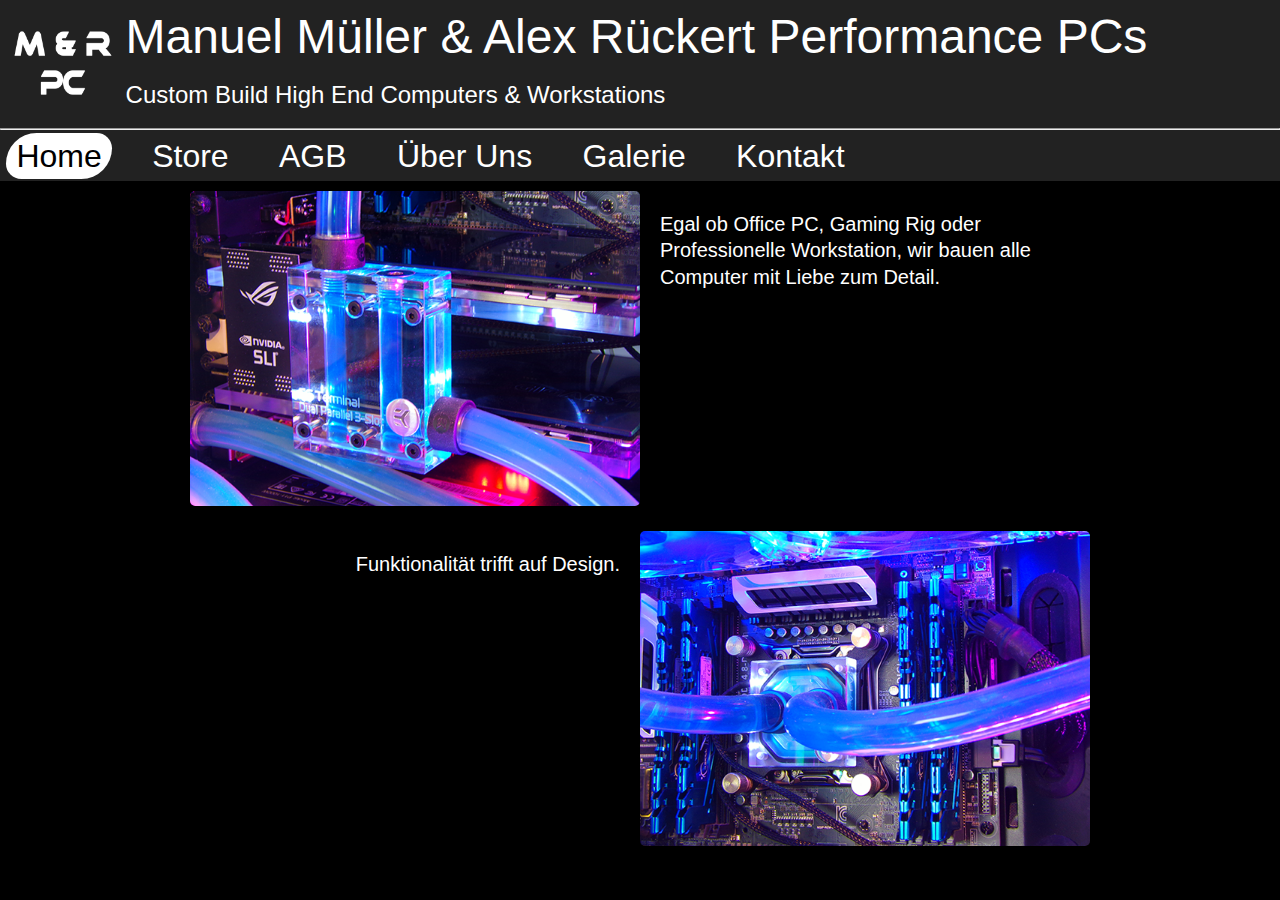
==== index.html @ 64478db1 "AGB hinzugefügt und CSS Strukturiert" ====
<!DOCTYPE HTML PUBLIC "-//W3C//DTD HTML 4.01 Transitional//EN">

<html>

<!-- STARTSEITE -->
	
	<head>
		<link rel="canonical" href="http://www.mrpcs.de/index.html" />
		<title>MR PCs</title>
		<meta name="description" content="Wir bauen PCs nach Wunsch!">
		<meta name="keywords" content="Custom PC, Wasserkühlung, Computer, Gaming, PC, Performance, 
		MR, Design, preiswert, günstig, Leistung, Workstation">
		<meta http-equiv="language" content="de" />
		<meta http-equiv="Content-Type" content="text/html; charset=UTF-8">
		<meta name="author" content="Manuel Müller, Alex Rückert">
		<link rel="shortcut icon" type="image/x-icon" href="Bilder/M&R Logo.png" />
		<link rel="stylesheet" type="text/css" href="Style/Style.css"/>
	
	</head>
	
	<body>
		<div class="header">
			<div>
			<img class="bildlinks" src="Bilder/M&R white.png" alt="M&R Logo">
			<!-- h1 Überschrift 1 -->
				<div style="margin-left: 8%;">
				<h1 style="padding-top: 2%; white-space: nowrap;">Manuel Müller & Alex Rückert Performance PCs</h1>
				<!-- h2 Überschrift 2 -->
				<h2 style="white-space: nowrap;">Custom Build High End Computers & Workstations</h2>
				</div>
				<hr/>
			</div>
		<!-- Menüleiste -->
			<div class="menueleiste">
			<a href="Startseite.html" class="class1">Home</a>
			<a href="Store.html" class="class2">Store</a>
			<a href="AGB.html" class="class2">AGB</a>
			<a href="ueberUns.html" class="class2">Über Uns</a>
			<a href="Galerie.html" class="class2">Galerie</a>
			<a href="Kontakt.html" class="class2">Kontakt</a>
			</div>
		</div>
		
		<div class="inhalt">
			<div class="btcontainer">
			<img class="bildmittextRechts" src="Bilder/GPUsManu.png" alt="GPUsManu">
			<p class="left">Egal ob Office PC, Gaming Rig oder Professionelle Workstation, 
			wir bauen alle Computer mit Liebe zum Detail.</p>
			</div>
			
			<div class="btcontainer">
			<img class="bildmittextLinks" src="Bilder/CPUManu.png" alt="CPUManu">
			<p class="right">Funktionalität trifft auf Design.</p>
			</div>
		
		</div>
	</body>



</html>
---- Style/Style.css ----
/* --- T E X T --- */

/* Überschrift 1 */	
h1 {
	color: white;
	font-family: "Usual", "HelveticaNeue", "Helvetica Neue", Helvetica, Arial, sans-serif;
	text-align: left;
	font-size: 48px;
	font-style: normal;
	font-variant: normal;
	font-weight: 500;
	line-height: 26.4px;
}
/* Überschrift 2 */
h2 {
    color: white;
	font-family: "Usual", "HelveticaNeue", "Helvetica Neue", Helvetica, Arial, sans-serif;
	text-align: left;
	font-size: 24px;
	font-style: normal;
	font-variant: normal;
	font-weight: 500;
	line-height: 26.4px;
}
/* Standarttext für auf die Seite */
p {
	text-align: center;
	margin-bottom: 20px;
	margin-top: 20px;
	margin-left: 10px;
	margin-right: 20px;
	color: white;
	font-family: "Usual", "HelveticaNeue", "Helvetica Neue", Helvetica, Arial, sans-serif;
	font-size: 20px;
	font-style: normal;
	font-variant: normal;
	font-weight: 500;
	line-height: 26.4px;
	
}
/* großere Version des Standarttextes */
p.fett {
	text-align: center;
	margin-bottom: 20px;
	margin-top: 20px;
	margin-left: 10px;
	margin-right: 20px;
	color: white;
	font-family: "Usual", "HelveticaNeue", "Helvetica Neue", Helvetica, Arial, sans-serif;
	font-size: 28px;
	font-style: normal;
	font-variant: normal;
	font-weight: bold;
	line-height: 26.4px;
}
/* linksbündiger Text */
p.left {
	text-align: left;
}
/* rechtsbündiger Text */
p.right {
	text-align: right;
}

/* Links zu anderen Seiten... */
a {
	text-decoration: none;
	margin-right: 20px;
    color: white;
	font-family: "Usual", "HelveticaNeue", "Helvetica Neue", Helvetica, Arial, sans-serif;
	font-size: 24px;
	font-style: normal;
	font-variant: normal;
	font-weight: 500;
	line-height: 26.4px;
}
/* der aktuell selektierte Reiter in der Navigationsleiste */
a.class1 {
	font-size: 32px;
	color: black;
	margin-left: 0.5%;
}
/* alle anderen Reiter in der Navigationsleiste */
a.class2 {
	font-size: 32px;
	color: white;
	margin-left: 0.5%;
}
/* Standartverhalten des Links */
a.class1:link {
	padding-top: 5px;
	padding-bottom: 5px;
	padding-left: 10px;
	padding-right: 10px;
	border-radius: 40px 20px;
	text-decoration: none;
	background-color: white;
}
/* Standartverhalten des Links */
a.class2:link {
	padding-top: 5px;
	padding-bottom: 5px;
	padding-left: 10px;
	padding-right: 10px;
	border-radius: 40px 20px;
	text-decoration: none;
	color: white;
}
/* wenn der Mauszeiger auf den Link kommt */
a.class1:hover {
	padding-top: 5px;
	padding-bottom: 5px;
	padding-left: 10px;
	padding-right: 10px;
	border-radius: 40px 20px;
	color: white;
	text-decoration: none;
	background-color: blue;
}
/* wenn der Mauszeiger auf den Link kommt */
a.class2:hover {
	padding-top: 5px;
	padding-bottom: 5px;
	padding-left: 10px;
	padding-right: 10px;
	border-radius: 40px 20px;
	text-decoration: none;
	background-color: blue;
}

/* --- A L L G E M E I N --- */

/* fasst die Navigationsleiste zusammen */
.header {
	background-color: #222222;
	width: 100%;
	padding-bottom: 0.35%;
}
/* Logo neben der Überschrift */
.bildlinks {
	width: 100px;
	height: 100px;
	float: left;
	padding-top: 1%;
	padding-left: 1%;
	padding-right: 1%;
}
/* der Körper der Seite */
body {
	width: 100%;
	margin: 0px;
	background-color: black;
}
/* beinhaltet die verschieden Navigations-Reiter in der Navigationsleiste */
.menueleiste {
	padding-top: 5px;
	padding-bottom: 5px;
}
/* setzt Sachen mittig */
.mittig {
	margin-left: auto;
	margin-right: auto;
}

/* --- I N D E X --- */

/* beinhaltet Bild mit Text daneben auf der Indexseite */
.btcontainer {
	width: 900px;
	height: 320px;
	padding: 10px;
	margin-left: auto;
	margin-right: auto;
}
/* Bild mit Text auf der rechten Seite */
.bildmittextRechts {
	float: left;
	border-radius: 5px;
	width: 450px;
	margin-right: 20px;
}
/* Bild mit Text auf der linken Seite */
.bildmittextLinks {
	float: right;
	border-radius: 5px;
	width: 450px;
	margin-left: 20px;
}

/* --- S T O R E --- */


/* Box für das PC-Bild und Text im Store */
.pcOffer {
	text-align: center;
	width: 250px;
	margin: 50px;
}
/* Überschrift zum PC-Bild im Store */
.pcTitel {
	margin: 0;
	padding-top: 0.5%;
}
/* das PC-Bild in der Übersicht im Store */
.pcBild {
	float: top;
	display: block;
	margin-left: auto;
	margin-right: auto;
	padding-top: 1%;
	padding-bottom: 2%;
	width: 200px;
	height: 200px;
}
/* Unterhalb des PC-Bilds im Store */
.pcText {
	margin: 0;
}
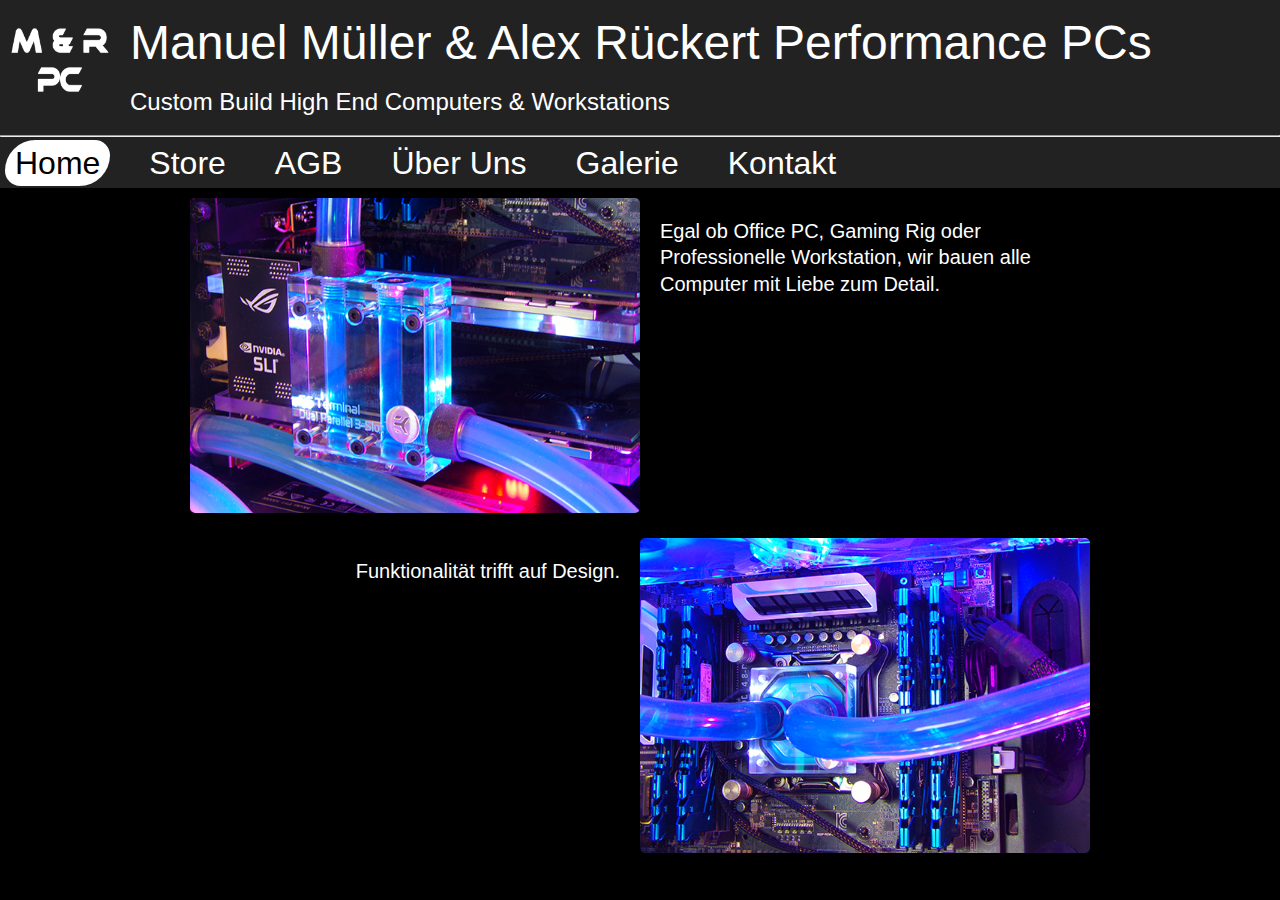
==== commit b4bf8e03: "more fixes" ====
--- a/index.html
+++ b/index.html
@@ -23,8 +23,8 @@
 			<div>
 			<img class="bildlinks" src="Bilder/M&R white.png" alt="M&R Logo">
 			<!-- h1 Überschrift 1 -->
-				<div style="margin-left: 8%;">
-				<h1 style="padding-top: 2%; white-space: nowrap;">Manuel Müller & Alex Rückert Performance PCs</h1>
+				<div style="padding-left: 130px;">
+				<h1 style="padding-top: 30px; white-space: nowrap;">Manuel Müller & Alex Rückert Performance PCs</h1>
 				<!-- h2 Überschrift 2 -->
 				<h2 style="white-space: nowrap;">Custom Build High End Computers & Workstations</h2>
 				</div>
@@ -32,10 +32,10 @@
 			</div>
 		<!-- Menüleiste -->
 			<div class="menueleiste">
-			<a href="Startseite.html" class="class1">Home</a>
+			<a href="index.html" class="class1">Home</a>
 			<a href="Store.html" class="class2">Store</a>
 			<a href="AGB.html" class="class2">AGB</a>
-			<a href="ueberUns.html" class="class2">Über Uns</a>
+			<a href="UeberUns.html" class="class2">Über Uns</a>
 			<a href="Galerie.html" class="class2">Galerie</a>
 			<a href="Kontakt.html" class="class2">Kontakt</a>
 			</div>
--- a/Style/Style.css
+++ b/Style/Style.css
@@ -78,13 +78,13 @@
 a.class1 {
 	font-size: 32px;
 	color: black;
-	margin-left: 0.5%;
+	margin-left: 5px;
 }
 /* alle anderen Reiter in der Navigationsleiste */
 a.class2 {
 	font-size: 32px;
 	color: white;
-	margin-left: 0.5%;
+	margin-left: 5px;
 }
 /* Standartverhalten des Links */
 a.class1:link {
@@ -134,16 +134,17 @@
 .header {
 	background-color: #222222;
 	width: 100%;
-	padding-bottom: 0.35%;
+	padding-bottom: 5px;
 }
 /* Logo neben der Überschrift */
 .bildlinks {
 	width: 100px;
 	height: 100px;
 	float: left;
-	padding-top: 1%;
-	padding-left: 1%;
-	padding-right: 1%;
+	padding-top: 10px;
+	padding-left: 10px;
+	padding-right: 10px;
+	padding-bottom: 10px;
 }
 /* der Körper der Seite */
 body {
@@ -199,7 +200,7 @@
 /* Überschrift zum PC-Bild im Store */
 .pcTitel {
 	margin: 0;
-	padding-top: 0.5%;
+	padding-top: 5px;
 }
 /* das PC-Bild in der Übersicht im Store */
 .pcBild {
@@ -207,8 +208,8 @@
 	display: block;
 	margin-left: auto;
 	margin-right: auto;
-	padding-top: 1%;
-	padding-bottom: 2%;
+	padding-top: 10px;
+	padding-bottom: 20px;
 	width: 200px;
 	height: 200px;
 }
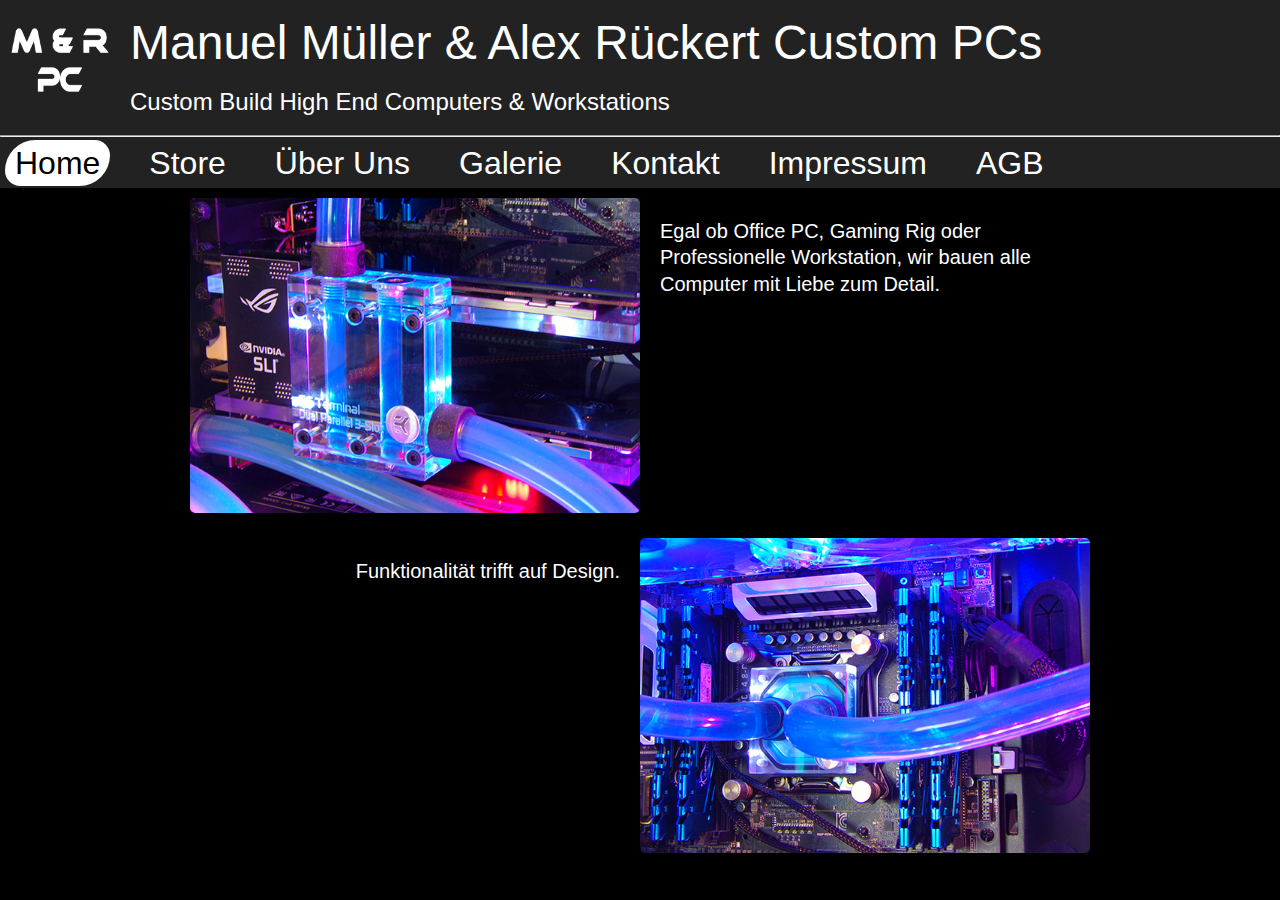
==== commit 035bc9ad: "impressum und namen gefixt" ====
--- a/index.html
+++ b/index.html
@@ -7,6 +7,10 @@
 	<head>
 		<link rel="canonical" href="http://www.mrpcs.de/index.html" />
 		<title>MR PCs</title>
+		
+		<!-- Smartphone Optimierung -->
+		<meta name="viewport" content="width=device-width, initial-scale=1.0" />
+		
 		<meta name="description" content="Wir bauen PCs nach Wunsch!">
 		<meta name="keywords" content="Custom PC, Wasserkühlung, Computer, Gaming, PC, Performance, 
 		MR, Design, preiswert, günstig, Leistung, Workstation">
@@ -24,7 +28,7 @@
 			<img class="bildlinks" src="Bilder/M&R white.png" alt="M&R Logo">
 			<!-- h1 Überschrift 1 -->
 				<div style="padding-left: 130px;">
-				<h1 style="padding-top: 30px; white-space: nowrap;">Manuel Müller & Alex Rückert Performance PCs</h1>
+				<h1 style="padding-top: 30px; white-space: nowrap;">Manuel Müller & Alex Rückert Custom PCs</h1>
 				<!-- h2 Überschrift 2 -->
 				<h2 style="white-space: nowrap;">Custom Build High End Computers & Workstations</h2>
 				</div>
@@ -34,10 +38,11 @@
 			<div class="menueleiste">
 			<a href="index.html" class="class1">Home</a>
 			<a href="Store.html" class="class2">Store</a>
-			<a href="AGB.html" class="class2">AGB</a>
 			<a href="UeberUns.html" class="class2">Über Uns</a>
 			<a href="Galerie.html" class="class2">Galerie</a>
 			<a href="Kontakt.html" class="class2">Kontakt</a>
+			<a href="Impressum.html" class="class2">Impressum</a>
+			<a href="AGB.html" class="class2">AGB</a>
 			</div>
 		</div>
 		
--- a/Style/Style.css
+++ b/Style/Style.css
@@ -36,7 +36,6 @@
 	font-variant: normal;
 	font-weight: 500;
 	line-height: 26.4px;
-	
 }
 /* großere Version des Standarttextes */
 p.fett {
@@ -60,6 +59,21 @@
 /* rechtsbündiger Text */
 p.right {
 	text-align: right;
+}
+
+p.personTitel {
+	text-align: center;
+	margin-bottom: 20px;
+	margin-top: 0px;
+	margin-left: 0px;
+	margin-right: 0px;
+	color: white;
+	font-family: "Usual", "HelveticaNeue", "Helvetica Neue", Helvetica, Arial, sans-serif;
+	font-size: 36px;
+	font-style: normal;
+	font-variant: normal;
+	font-weight: 500;
+	line-height: 26.4px;
 }
 
 /* Links zu anderen Seiten... */
@@ -193,6 +207,9 @@
 
 /* Box für das PC-Bild und Text im Store */
 .pcOffer {
+	background-color: #222222;
+	padding: 5px;
+	border-radius: 10px;
 	text-align: center;
 	width: 250px;
 	margin: 50px;
@@ -216,4 +233,32 @@
 /* Unterhalb des PC-Bilds im Store */
 .pcText {
 	margin: 0;
-}+}
+
+/* --- A G B --- */
+
+
+/* --- Ü B E R  U N S --- */
+
+.person {
+	background-color: #222222;
+	padding: 20px;
+	border-radius: 10px;
+	text-align: center;
+	height: 850px;
+	width: 400px;
+	margin: 50px;
+}
+
+/* --- I M P R E S S U M --- */
+
+.impressum {
+	background-color: #222222;
+	padding: 20px;
+	border-radius: 10px;
+	text-align: left;
+	width: 500px;
+	margin: 50px;
+}
+
+
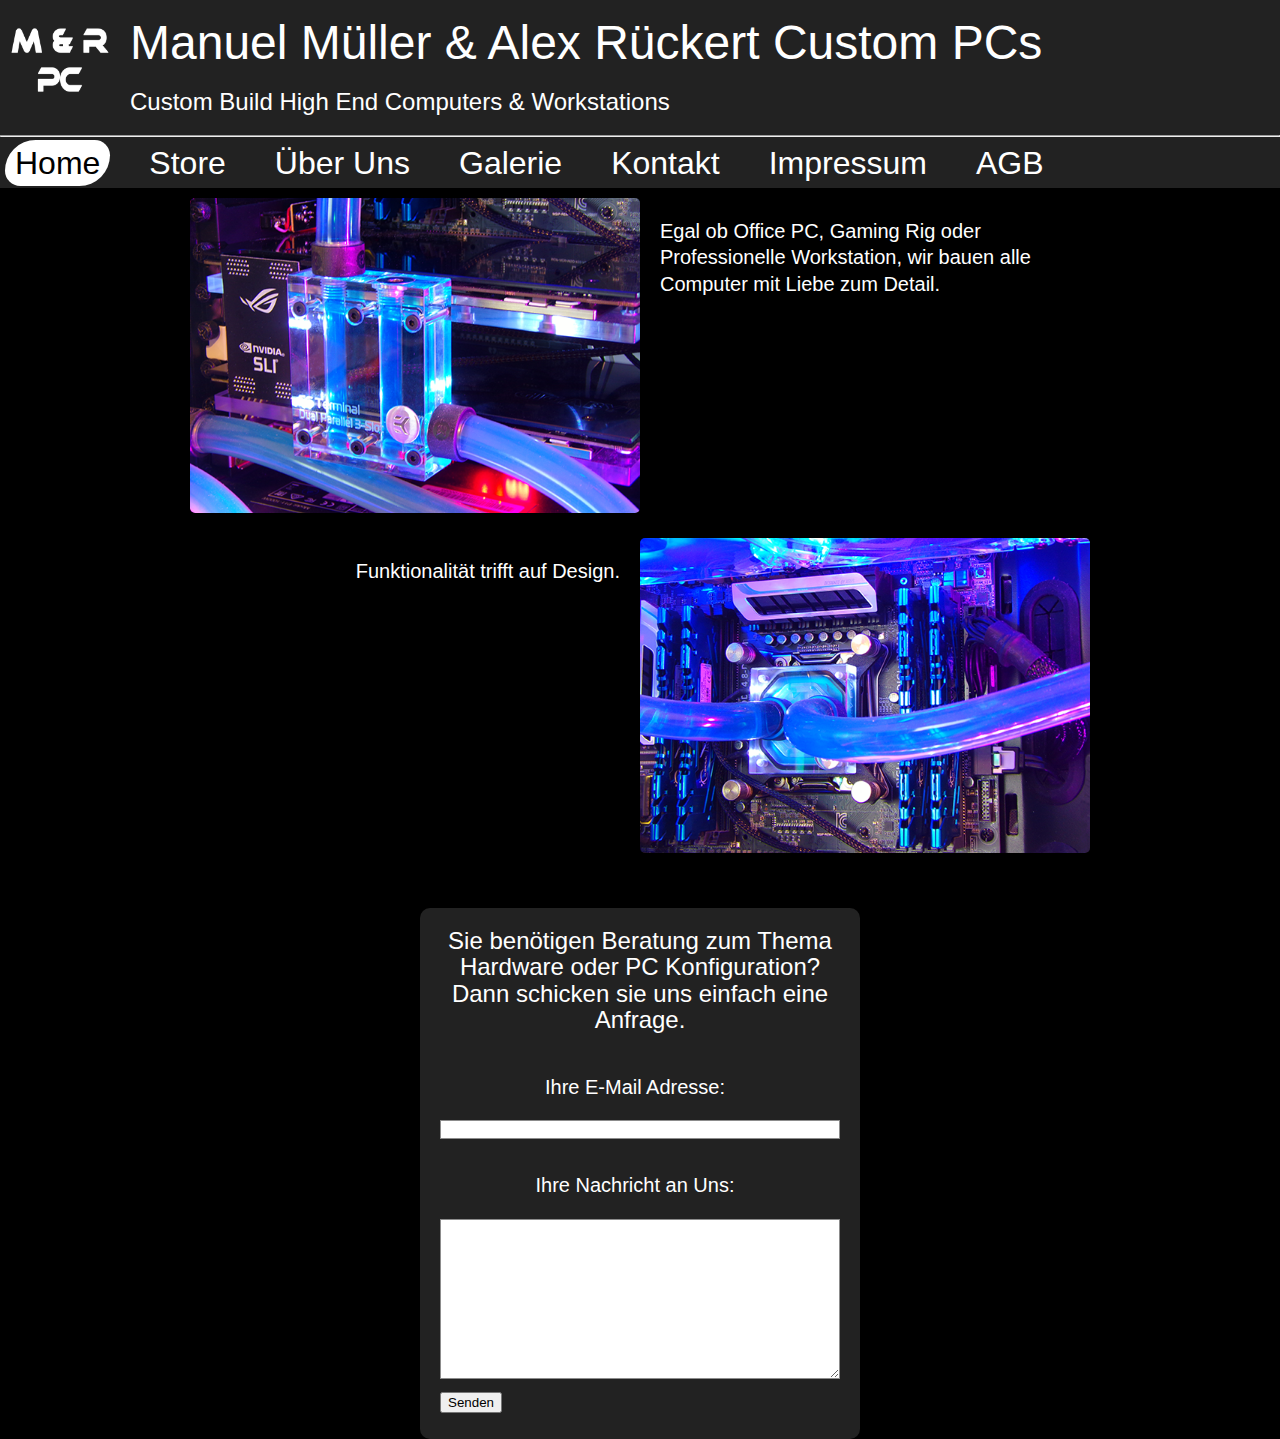
==== commit 44f5f28d: "-" ====
--- a/index.html
+++ b/index.html
@@ -57,6 +57,26 @@
 			<img class="bildmittextLinks" src="Bilder/CPUManu.png" alt="CPUManu">
 			<p class="right">Funktionalität trifft auf Design.</p>
 			</div>
+			
+			<div style=" background-color: #222222; border-radius: 10px; width: 400px; padding-left: 20px; padding-right: 20px; padding-bottom: 10px; margin-top: 40px; margin-left: auto; margin-right: auto;">
+	<form action="http://www.formular-chef.de/fc.cgi" method="post" enctype="multipart/form-data">
+	<!-- Wir definieren einen festen Betreff: -->
+	<input type="hidden" name="betreff" value="Kundenanfrage">
+	<!-- Der URL zum Antwortseiten-Template: -->
+	<input type="hidden" name="template_antwort" value="www.mrpcs.de">
+	<h2 style="text-align: center; padding-top: 20px; padding-bottom: 20px;">Sie benötigen Beratung zum Thema Hardware oder PC Konfiguration?
+	</br>Dann schicken sie uns einfach eine Anfrage.</h2>
+	<input type="hidden" name="empfaenger" value="info.mrpcsX§Xgmail.com"/>
+	<div>
+	<p>Ihre E-Mail Adresse:</p>
+	<input style="width: 400px; border: 1px solid #8c8c8c; margin-bottom: 1em;" id="absender" name="absender" type="email">
+	</div>
+	<div>
+	<p>Ihre Nachricht an Uns:</p>
+	<textarea style="width: 400px; border: 1px solid #8c8c8c; margin-bottom: 1em; height: 12em;" name="text" rows="4" cols="30"></textarea>
+<input type="submit" value="Senden">
+</form>
+</div>
 		
 		</div>
 	</body>
--- a/Style/Style.css
+++ b/Style/Style.css
@@ -235,6 +235,37 @@
 	margin: 0;
 }
 
+/* Das Kontaktformular */
+.kontaktformular {
+  background-color: #222222;
+  border-radius: 10px;
+  width: 400px; /* Breite des Formulars */
+  padding-left: 20px;
+  padding-right: 20px;
+  padding-bottom: 10px;
+  margin-top: 40px;
+  margin-left: auto;
+  margin-right: auto;
+}
+ 
+form {
+  
+}
+
+input#absender,
+textarea {
+  width: 400px;
+  border: 1px solid #8c8c8c;
+  margin-bottom: 1em;
+}
+textarea {
+  height: 12em;
+}
+input:focus,
+textarea:focus {
+  background-color: #d9d9d9;
+}
+
 /* --- A G B --- */
 
 
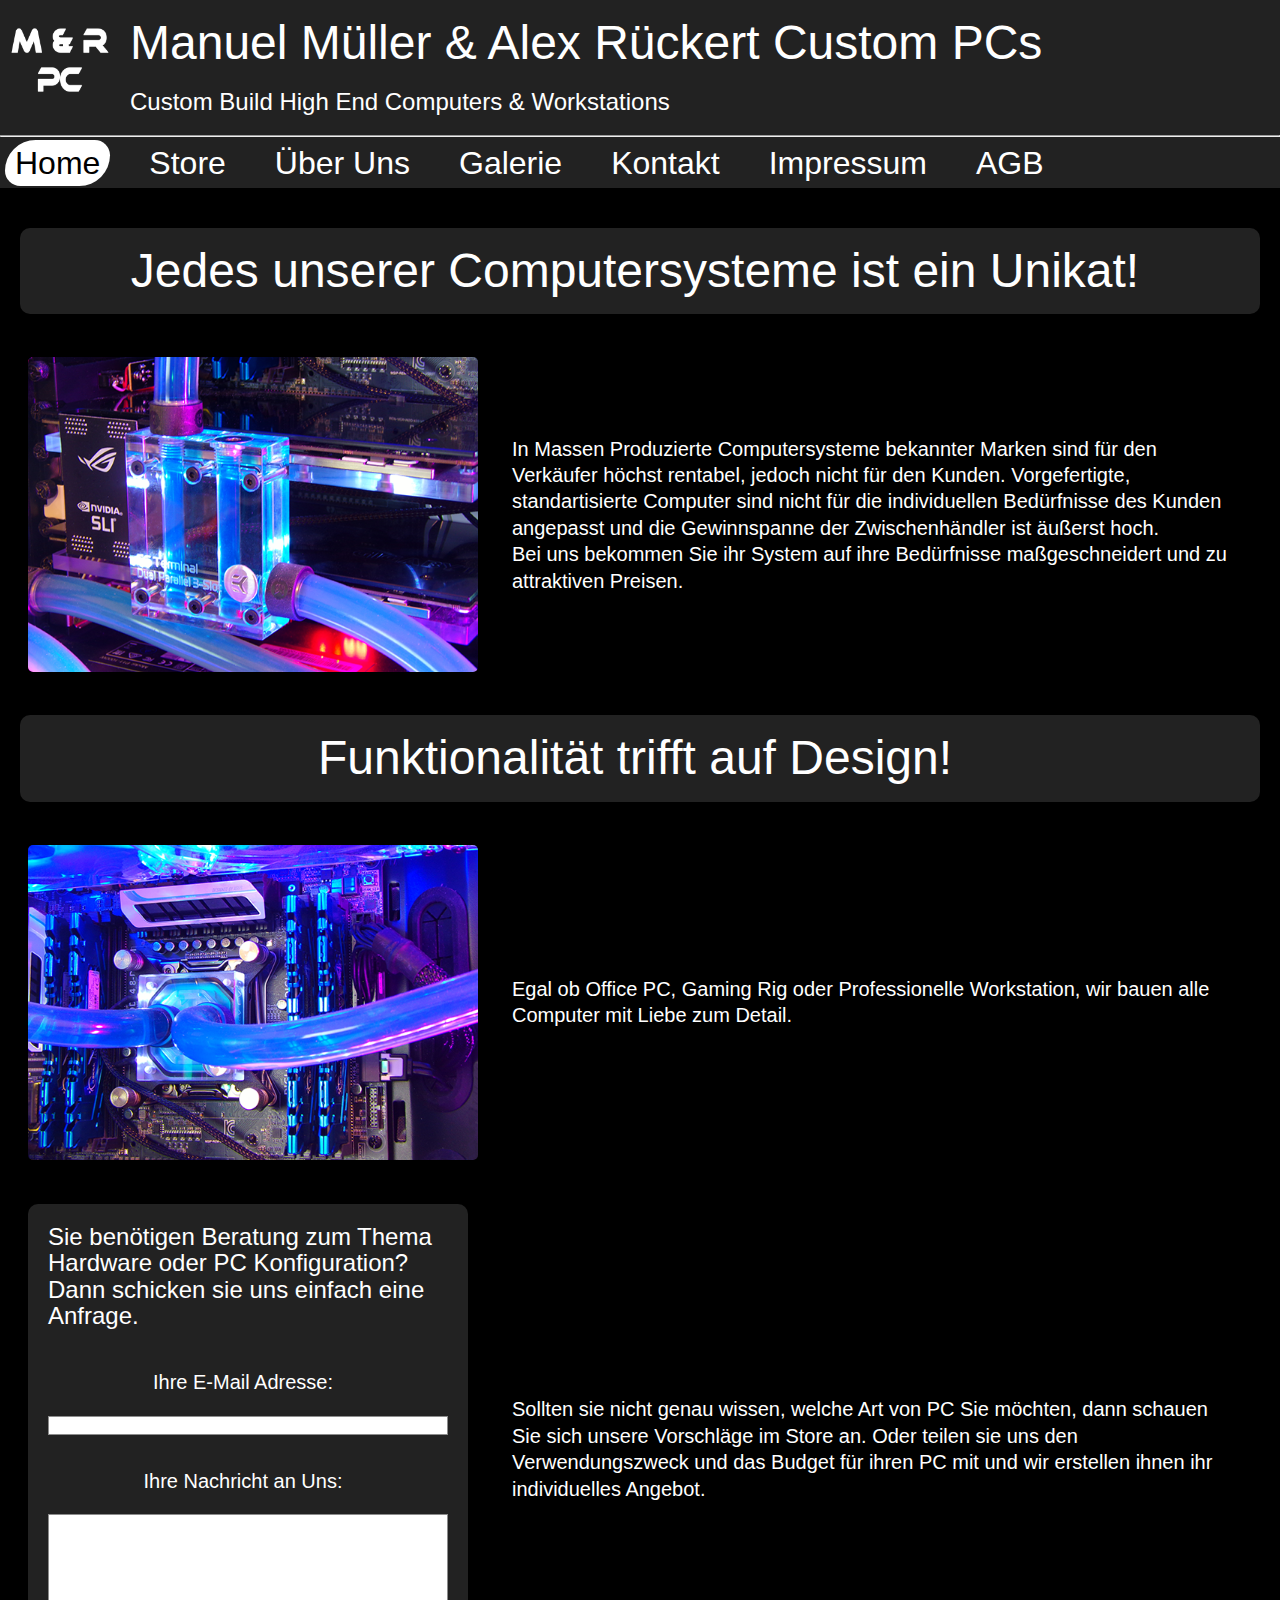
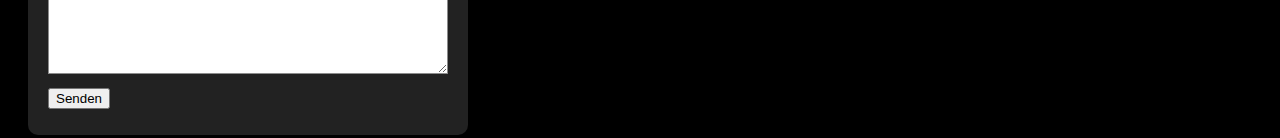
==== commit 34087ee1: "-" ====
--- a/index.html
+++ b/index.html
@@ -46,26 +46,56 @@
 			</div>
 		</div>
 		
-		<div class="inhalt">
-			<div class="btcontainer">
+		<div style="background-color: #222222; padding: 20px; border-radius: 10px; 
+					width: 1200px; margin-top: 40px; margin-left: auto; margin-right: auto;">
+		<p class="fheader">Jedes unserer Computersysteme ist ein Unikat!</p>
+		</div>
+		
+		<table class="mittigIndex">
+		<tr>
+			<td>
 			<img class="bildmittextRechts" src="Bilder/GPUsManu.png" alt="GPUsManu">
+			</td>
+			<td>
+			<div style="width: 750px;">
+			<p class="left">In Massen Produzierte Computersysteme bekannter Marken sind für den Verkäufer höchst rentabel,
+			jedoch nicht für den Kunden. Vorgefertigte, standartisierte Computer sind nicht für die individuellen Bedürfnisse des Kunden
+			angepasst und die Gewinnspanne der Zwischenhändler ist äußerst hoch.</br>Bei uns bekommen Sie ihr System
+			auf ihre Bedürfnisse maßgeschneidert und zu attraktiven Preisen.</p>
+			<p class="left"></p>
+			</div>
+			</td>
+		</tr>
+		</table>
+		
+		<div style="background-color: #222222; padding: 20px; border-radius: 10px; 
+					width: 1200px; margin-top: 40px; margin-left: auto; margin-right: auto;">
+		<p class="fheader">Funktionalität trifft auf Design!</p>
+		</div>
+		<p class="fheader"></p>
+			
+		<table class="mittigIndex">
+		<tr>
+			<td>
+			<img class="bildmittextRechts" src="Bilder/CPUManu.png" alt="CPUManu">
+			</td>
+			<td>
+			<div style="width: 750px;">
 			<p class="left">Egal ob Office PC, Gaming Rig oder Professionelle Workstation, 
 			wir bauen alle Computer mit Liebe zum Detail.</p>
 			</div>
-			
-			<div class="btcontainer">
-			<img class="bildmittextLinks" src="Bilder/CPUManu.png" alt="CPUManu">
-			<p class="right">Funktionalität trifft auf Design.</p>
-			</div>
-			
-			<div style=" background-color: #222222; border-radius: 10px; width: 400px; padding-left: 20px; padding-right: 20px; padding-bottom: 10px; margin-top: 40px; margin-left: auto; margin-right: auto;">
+			</td>
+		</tr>
+		<tr>
+			<td>
+			<div style=" background-color: #222222; border-radius: 10px; width: 400px; padding-left: 20px; 
+			padding-right: 20px; padding-bottom: 10px; margin-top: 40px; margin-left: 0px;">
 	<form action="http://www.formular-chef.de/fc.cgi" method="post" enctype="multipart/form-data">
 	<!-- Wir definieren einen festen Betreff: -->
 	<input type="hidden" name="betreff" value="Kundenanfrage">
 	<!-- Der URL zum Antwortseiten-Template: -->
 	<input type="hidden" name="template_antwort" value="www.mrpcs.de">
-	<h2 style="text-align: center; padding-top: 20px; padding-bottom: 20px;">Sie benötigen Beratung zum Thema Hardware oder PC Konfiguration?
-	</br>Dann schicken sie uns einfach eine Anfrage.</h2>
+	<h2 style="text-align: left; padding-top: 20px; padding-bottom: 20px;">Sie benötigen Beratung zum Thema Hardware oder PC Konfiguration? Dann schicken sie uns einfach eine Anfrage.</h2>
 	<input type="hidden" name="empfaenger" value="info.mrpcsX§Xgmail.com"/>
 	<div>
 	<p>Ihre E-Mail Adresse:</p>
@@ -74,13 +104,24 @@
 	<div>
 	<p>Ihre Nachricht an Uns:</p>
 	<textarea style="width: 400px; border: 1px solid #8c8c8c; margin-bottom: 1em; height: 12em;" name="text" rows="4" cols="30"></textarea>
-<input type="submit" value="Senden">
-</form>
-</div>
-		
-		</div>
+	<input type="submit" value="Senden">
+	</form>
+	</div>
+	</div>
+		</td>
+		<td>
+		<div style="width: 750px;">
+			<p class="left">Sollten sie nicht genau wissen, welche Art von PC Sie möchten, dann schauen Sie sich unsere Vorschläge im Store an. 
+			Oder teilen sie uns den Verwendungszweck und das Budget für ihren PC mit und wir erstellen ihnen ihr individuelles Angebot.</p>
+			</div>
+		</td>
+	</tr>
+	</table>
 	</body>
 
 
 
-</html>+</html>
+			
+			
+			--- a/Style/Style.css
+++ b/Style/Style.css
@@ -70,6 +70,21 @@
 	color: white;
 	font-family: "Usual", "HelveticaNeue", "Helvetica Neue", Helvetica, Arial, sans-serif;
 	font-size: 36px;
+	font-style: normal;
+	font-variant: normal;
+	font-weight: 500;
+	line-height: 26.4px;
+}
+
+p.fheader {
+	text-align: center;
+	margin-bottom: 10px;
+	margin-top: 10px;
+	margin-left: 10px;
+	margin-right: 20px;
+	color: white;
+	font-family: "Usual", "HelveticaNeue", "Helvetica Neue", Helvetica, Arial, sans-serif;
+	font-size: 48px;
 	font-style: normal;
 	font-variant: normal;
 	font-weight: 500;
@@ -180,6 +195,12 @@
 /* --- I N D E X --- */
 
 /* beinhaltet Bild mit Text daneben auf der Indexseite */
+.mittigIndex {
+	margin-top: 40px;
+	margin-left: auto;
+	margin-right: auto;
+}
+
 .btcontainer {
 	width: 900px;
 	height: 320px;
@@ -271,6 +292,18 @@
 
 /* --- Ü B E R  U N S --- */
 
+.einleitung {
+	margin-left: auto;
+	margin-right: auto;
+	background-color: #222222;
+	padding: 20px;
+	border-radius: 10px;
+	text-align: left;
+	width: 950px;
+	margin-top: 50px;
+	margin-bottom: 0px;
+}
+
 .person {
 	background-color: #222222;
 	padding: 20px;
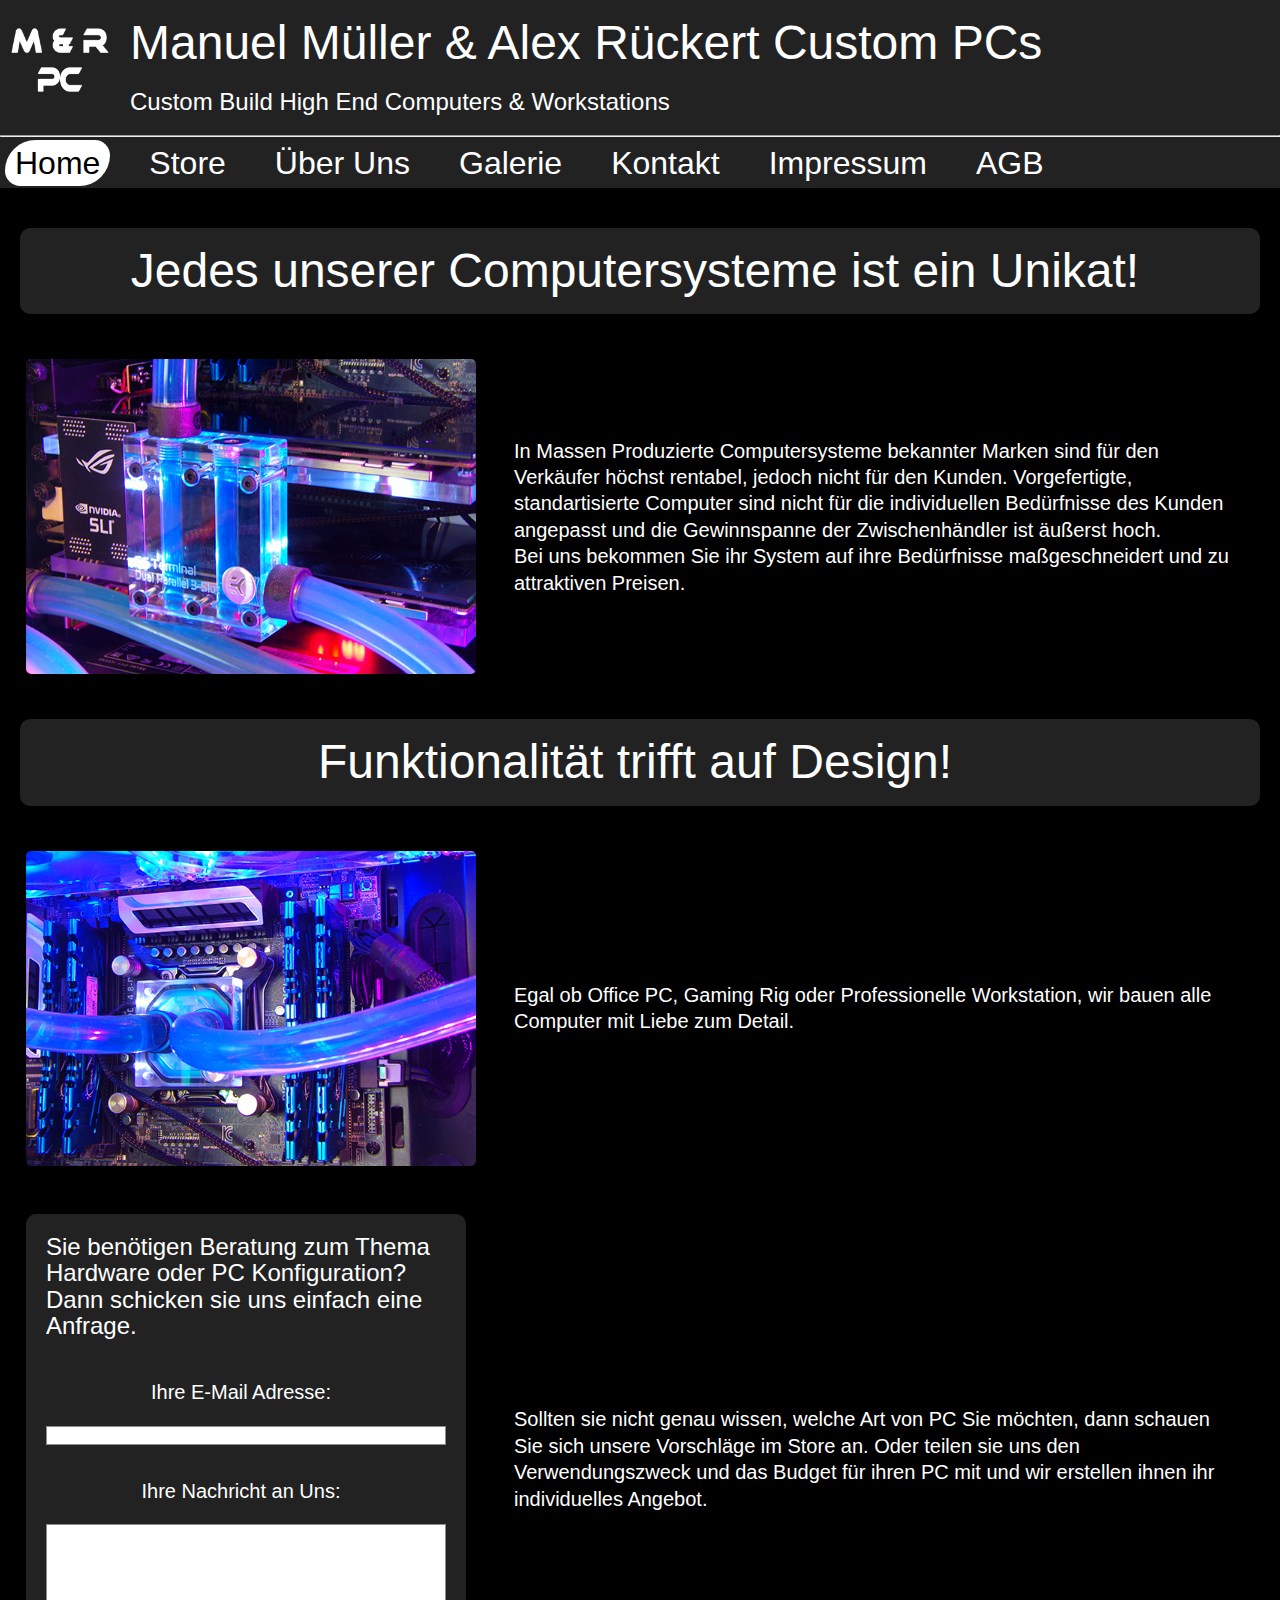
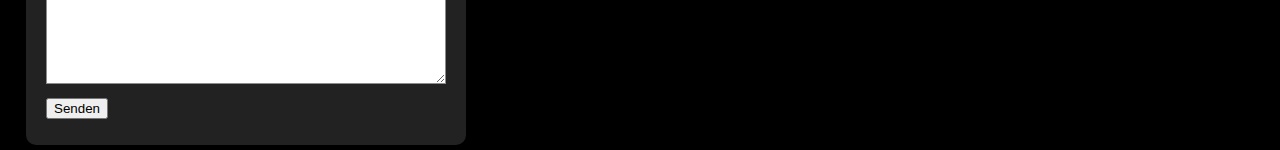
==== commit 9f644a62: "-" ====
--- a/index.html
+++ b/index.html
@@ -91,12 +91,12 @@
 			<div style=" background-color: #222222; border-radius: 10px; width: 400px; padding-left: 20px; 
 			padding-right: 20px; padding-bottom: 10px; margin-top: 40px; margin-left: 0px;">
 	<form action="http://www.formular-chef.de/fc.cgi" method="post" enctype="multipart/form-data">
+	<input type="hidden" name="empfaenger" value="info.mrpcs@gmail.com"/>
+
 	<!-- Wir definieren einen festen Betreff: -->
 	<input type="hidden" name="betreff" value="Kundenanfrage">
 	<!-- Der URL zum Antwortseiten-Template: -->
-	<input type="hidden" name="template_antwort" value="www.mrpcs.de">
 	<h2 style="text-align: left; padding-top: 20px; padding-bottom: 20px;">Sie benötigen Beratung zum Thema Hardware oder PC Konfiguration? Dann schicken sie uns einfach eine Anfrage.</h2>
-	<input type="hidden" name="empfaenger" value="info.mrpcsX§Xgmail.com"/>
 	<div>
 	<p>Ihre E-Mail Adresse:</p>
 	<input style="width: 400px; border: 1px solid #8c8c8c; margin-bottom: 1em;" id="absender" name="absender" type="email">
--- a/Style/Style.css
+++ b/Style/Style.css
@@ -224,6 +224,18 @@
 }
 
 /* --- S T O R E --- */
+
+table.storeT {
+	border-collapse: collapse;
+	border-color: black;
+	margin-left: auto; 
+	margin-right: auto; 
+	margin-top: 40px; 
+	background-color: #222222;
+}
+td {
+	border:2px solid black;
+}
 
 
 /* Box für das PC-Bild und Text im Store */
